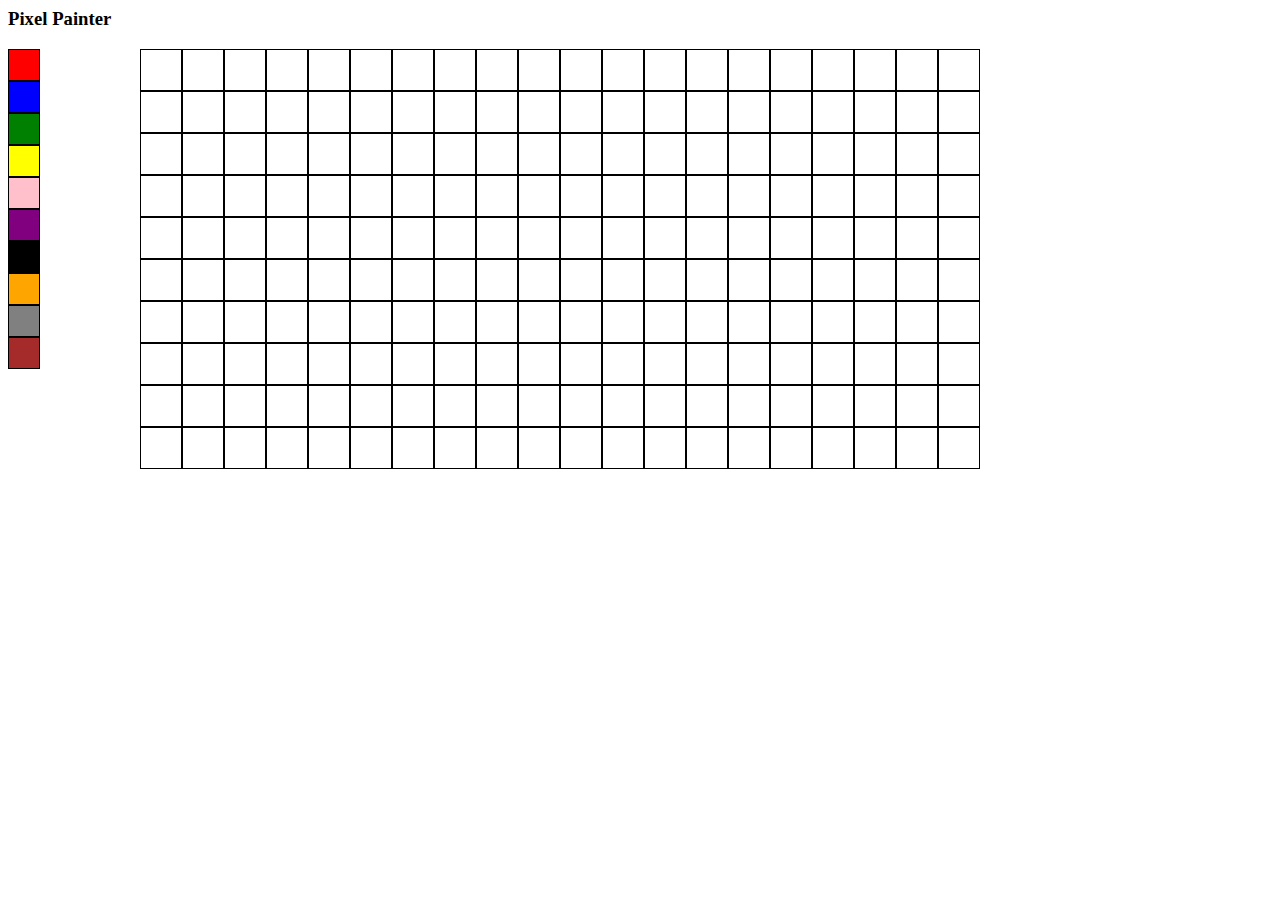
==== index.html @ 646f581b "created 10 colors and grids" ====
<html>
  <head>
    <script type="text/javascript" src="http://code.jquery.com/jquery-1.10.2.min.js"></script>
    <link href="css/PixelPainter.css" rel="stylesheet" media="screen" />
  </head>
  <body>
    <h3>Pixel Painter</h3>
    <div id='gridContainer'>
      <div id="colorGrid"></div>
      <div id="canvasGrid"></div>
    </div>
    
    <script src="js/PixelPainter.js"></script>
  </body>
</html>
---- css/PixelPainter.css ----
.block {
  width: 40px;
  height: 40px;
  border: 1px solid black;
  display: inline-block;
}

.colorRow {
  width: 30px;
  height: 30px;
  border: 1px solid black; 
}

#gridContainer {
  display: flex;

}

#colorGrid {
  margin-right: 100px;
}
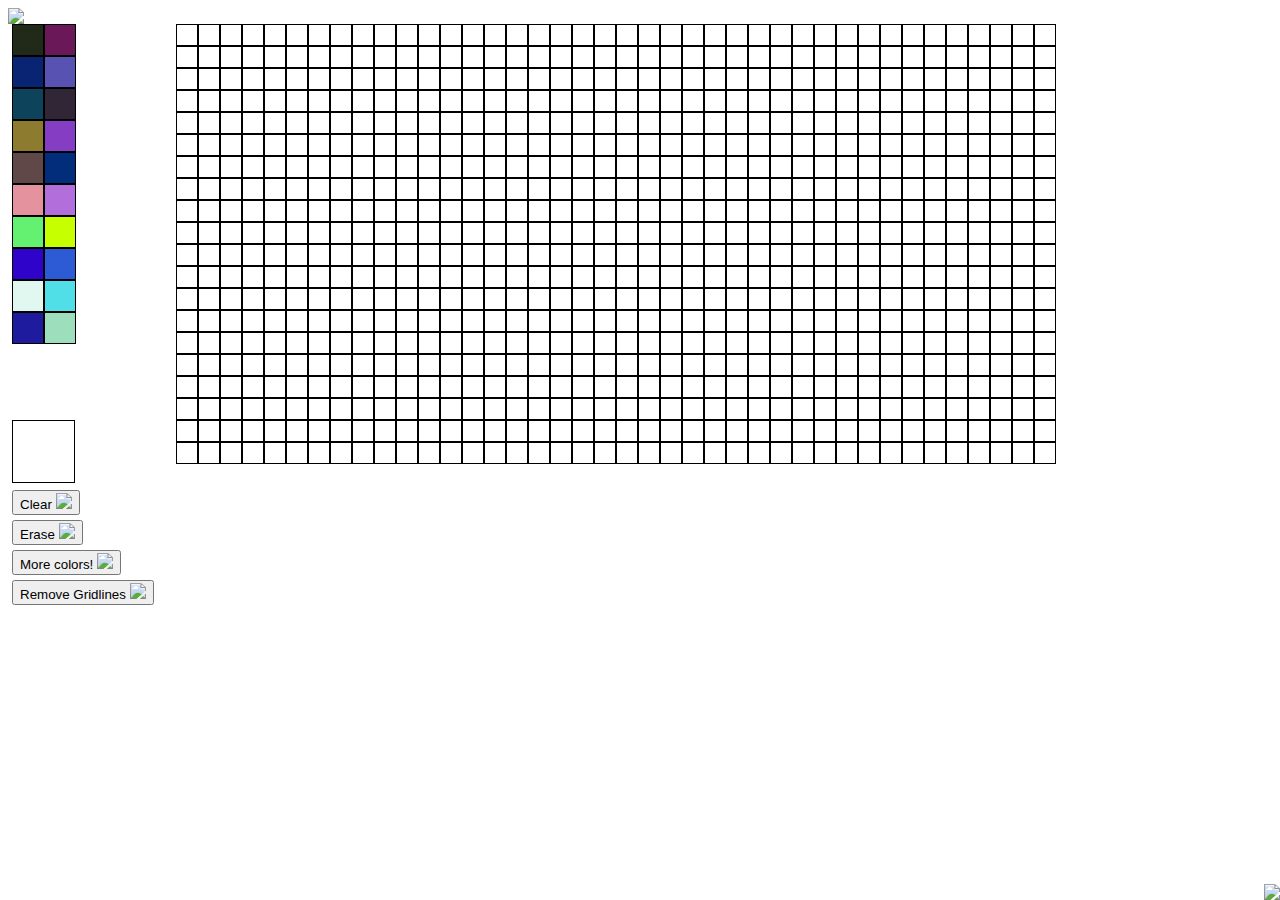
==== commit 1c6bf939: "added more features to buttons" ====
--- a/index.html
+++ b/index.html
@@ -4,12 +4,19 @@
     <link href="css/PixelPainter.css" rel="stylesheet" media="screen" />
   </head>
   <body>
-    <h3>Pixel Painter</h3>
+    <img src="./Resources/pp.png"></img>
     <div id='gridContainer'>
       <div id="colorGrid"></div>
+      <div id="chosenColor"></div>
+      <button id='erase'>Erase <img src="http://icons.iconarchive.com/icons/pixture/stationary/16/Eraser-2-icon.png"></button>
+      <button id='clear'>Clear <img src="http://icons.iconarchive.com/icons/wwalczyszyn/android-style/16/Trash-empty-icon.png"></button>
+      <button id='refreshColors'>More colors! <img src="http://icons.iconarchive.com/icons/fatcow/farm-fresh/16/bullet-palette-icon.png"></button>
+      <button id='removeGridlines'>Remove Gridlines <img src="http://icons.iconarchive.com/icons/fatcow/farm-fresh/16/grid-icon.png"></button>
       <div id="canvasGrid"></div>
-    </div>
-    
+      <br><div>
+      <img id="bob" src="./Resources/8bitbobby.png"></img></div>
+
+
     <script src="js/PixelPainter.js"></script>
   </body>
 </html>--- a/css/PixelPainter.css
+++ b/css/PixelPainter.css
@@ -1,6 +1,6 @@
 .block {
-  width: 40px;
-  height: 40px;
+  width: 20px;
+  height: 20px;
   border: 1px solid black;
   display: inline-block;
 }
@@ -8,7 +8,7 @@
 .colorRow {
   width: 30px;
   height: 30px;
-  border: 1px solid black; 
+  border: 1px solid black;
 }
 
 #gridContainer {
@@ -18,5 +18,103 @@
 
 #colorGrid {
   margin-right: 100px;
+  -webkit-column-count: 2;
+  margin-left: 4px;
+  -webkit-column-gap: 0px;
+
 }
 
+#chosenColor{
+    width: 61px;
+  height: 61px;
+  border: 1px solid black;
+  position: fixed;
+  top: 420;
+  left: 12;
+}
+
+#erase {
+    position: fixed;
+    top: 520;
+    left: 12;
+    vertical-align: center;
+
+}
+
+#clear {
+  position: fixed;
+  top: 490;
+  left: 12;
+}
+
+#refreshColors {
+  position: fixed;
+  top: 550;
+  left: 12;
+}
+
+#removeGridlines {
+  position: fixed;
+  top: 580;
+  left: 12;
+}
+
+
+h2{
+  font-family: 'VT323', font-weight: 400;
+}
+
+#bob {
+  position: absolute;
+    bottom: 0;
+    right:0;
+    z-index: 9;
+    align-self: flex-end;
+    max-height: 350px;
+    max-width: auto;
+    animation: fadein 5s;
+    -moz-animation: fadein 5s; /* Firefox */
+    -webkit-animation: fadein 5s; /* Safari and Chrome */
+    -o-animation: fadein 5s; /* Opera */
+
+}
+@keyframes fadein {
+    from {
+        opacity:0;
+    }
+    to {
+        opacity:1;
+    }
+}
+@-moz-keyframes fadein { /* Firefox */
+    from {
+        opacity:0;
+    }
+    to {
+        opacity:1;
+    }
+}
+@-webkit-keyframes fadein { /* Safari and Chrome */
+    from {
+        opacity:0;
+    }
+    to {
+        opacity:1;
+    }
+}
+@-o-keyframes fadein { /* Opera */
+    from {
+        opacity:0;
+    }
+    to {
+        opacity: 1;
+    }
+}
+
+img{
+       -webkit-user-select: none;
+     -moz-user-select: none;
+      -ms-user-select: none;
+          user-select: none;
+  -webkit-user-drag: none;
+}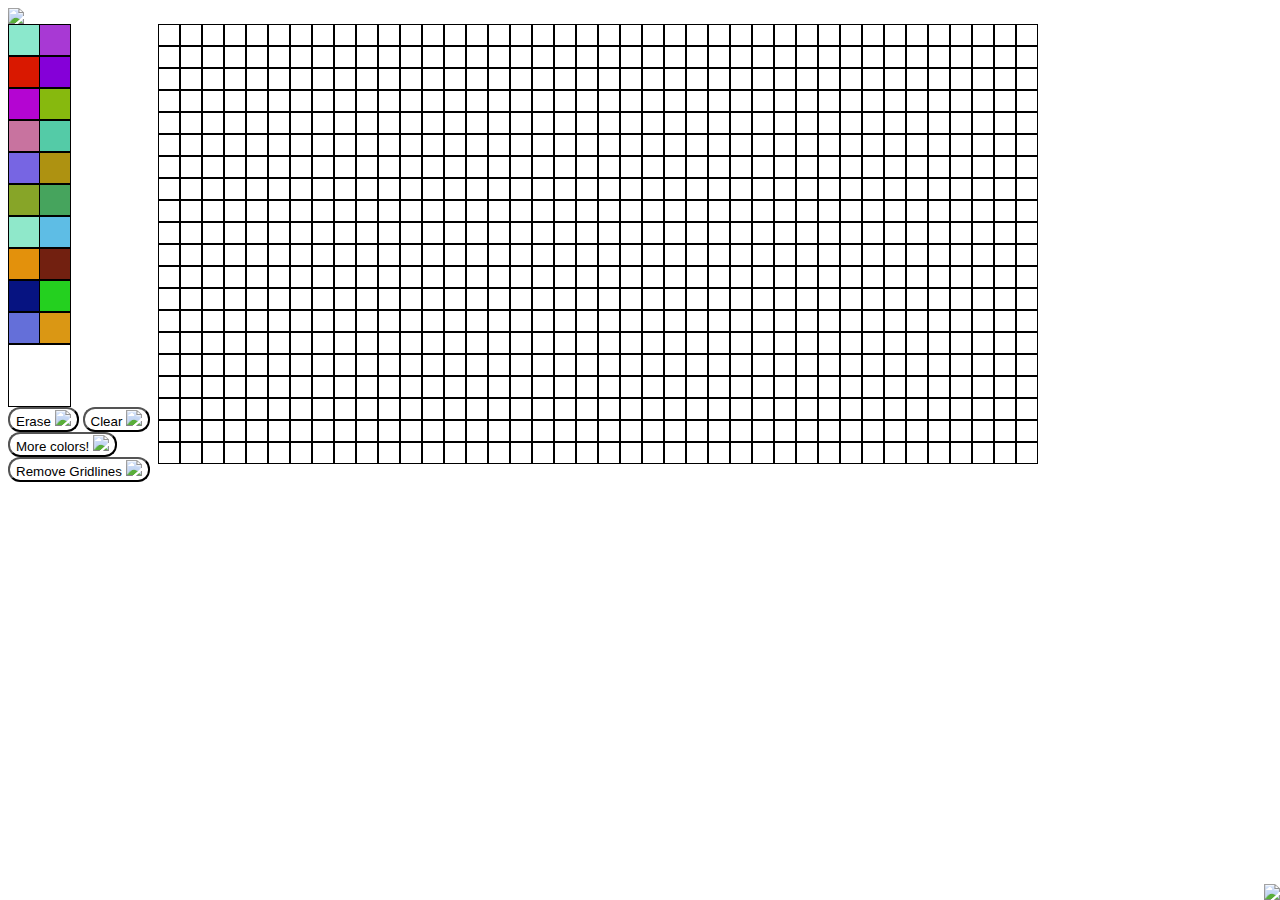
==== commit 4abdd186: "styling" ====
--- a/index.html
+++ b/index.html
@@ -6,13 +6,16 @@
   <body>
     <img src="./Resources/pp.png"></img>
     <div id='gridContainer'>
+      <div id='leftContainer'>
       <div id="colorGrid"></div>
       <div id="chosenColor"></div>
       <button id='erase'>Erase <img src="http://icons.iconarchive.com/icons/pixture/stationary/16/Eraser-2-icon.png"></button>
       <button id='clear'>Clear <img src="http://icons.iconarchive.com/icons/wwalczyszyn/android-style/16/Trash-empty-icon.png"></button>
       <button id='refreshColors'>More colors! <img src="http://icons.iconarchive.com/icons/fatcow/farm-fresh/16/bullet-palette-icon.png"></button>
       <button id='removeGridlines'>Remove Gridlines <img src="http://icons.iconarchive.com/icons/fatcow/farm-fresh/16/grid-icon.png"></button>
-      <div id="canvasGrid"></div>
+    </div>
+
+      <div id="canvasGrid" style="background-color: transparent"></div>
       <br><div>
       <img id="bob" src="./Resources/8bitbobby.png"></img></div>
 
--- a/css/PixelPainter.css
+++ b/css/PixelPainter.css
@@ -1,8 +1,22 @@
+body {
+  background-image: url('https://s-media-cache-ak0.pinimg.com/736x/b9/cc/c1/b9ccc1bbbe6a5e205ce3a0bbd8637c7e.jpg');
+  background-size: cover;
+}
+
+#leftContainer {
+  max-width: 150px;
+}
+
+#canvasGrid {
+  /*background-color: red;*/
+}
+
 .block {
   width: 20px;
   height: 20px;
   border: 1px solid black;
   display: inline-block;
+  /*background-color: ;*/
 }
 
 .colorRow {
@@ -17,46 +31,52 @@
 }
 
 #colorGrid {
-  margin-right: 100px;
+  max-width: 83px;
   -webkit-column-count: 2;
-  margin-left: 4px;
   -webkit-column-gap: 0px;
+  margin-right: 88px;
 
 }
 
+button {
+  border-radius: 12px;
+  background-color: #ffffff;
+}
+
 #chosenColor{
-    width: 61px;
+  width: 61px;
   height: 61px;
   border: 1px solid black;
-  position: fixed;
-  top: 420;
-  left: 12;
+  /*position: fixed;*/
+  /*top: 420;
+  left: 12;*/
+  background-color: #ffffff;
 }
 
 #erase {
-    position: fixed;
+    /*position: fixed;
     top: 520;
-    left: 12;
-    vertical-align: center;
+    left: 12;*/
+    /*vertical-align: center;*/
 
 }
 
 #clear {
-  position: fixed;
-  top: 490;
-  left: 12;
+/*   position: fixed;
+top: 490;
+left: 12; */
 }
 
 #refreshColors {
-  position: fixed;
+  /*position: fixed;
   top: 550;
-  left: 12;
+  left: 12;*/
 }
 
 #removeGridlines {
-  position: fixed;
+ /* position: fixed;
   top: 580;
-  left: 12;
+  left: 12;*/
 }
 
 
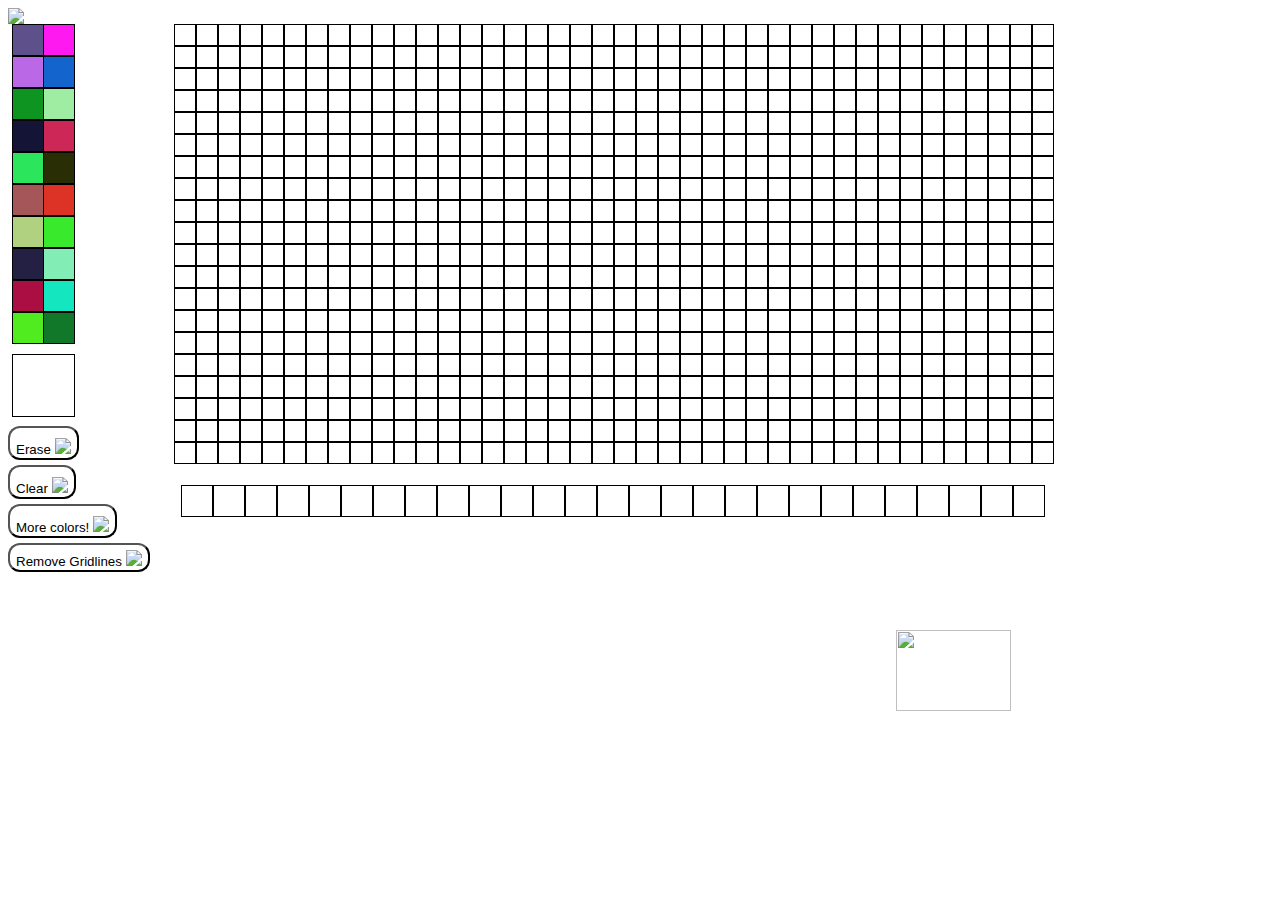
==== commit 5150df19: "added more options for user" ====
--- a/index.html
+++ b/index.html
@@ -2,6 +2,7 @@
   <head>
     <script type="text/javascript" src="http://code.jquery.com/jquery-1.10.2.min.js"></script>
     <link href="css/PixelPainter.css" rel="stylesheet" media="screen" />
+    <link href='https://fonts.googleapis.com/css?family=VT323' rel='stylesheet' type='text/css'>
   </head>
   <body>
     <img src="./Resources/pp.png"></img>
@@ -14,12 +15,21 @@
       <button id='refreshColors'>More colors! <img src="http://icons.iconarchive.com/icons/fatcow/farm-fresh/16/bullet-palette-icon.png"></button>
       <button id='removeGridlines'>Remove Gridlines <img src="http://icons.iconarchive.com/icons/fatcow/farm-fresh/16/grid-icon.png"></button>
     </div>
+​      <div>
+      <div id="canvasGrid"></div>
+         <div>
+        <div id="favoriteColors">
+        </div>
+      </div>
+      </div>
 
-      <div id="canvasGrid" style="background-color: transparent"></div>
+
+
+
       <br><div>
       <img id="bob" src="./Resources/8bitbobby.png"></img></div>
-
-
+​
+​
     <script src="js/PixelPainter.js"></script>
   </body>
 </html>--- a/css/PixelPainter.css
+++ b/css/PixelPainter.css
@@ -1,14 +1,7 @@
 body {
+
   background-image: url('https://s-media-cache-ak0.pinimg.com/736x/b9/cc/c1/b9ccc1bbbe6a5e205ce3a0bbd8637c7e.jpg');
   background-size: cover;
-}
-
-#leftContainer {
-  max-width: 150px;
-}
-
-#canvasGrid {
-  /*background-color: red;*/
 }
 
 .block {
@@ -16,7 +9,7 @@
   height: 20px;
   border: 1px solid black;
   display: inline-block;
-  /*background-color: ;*/
+  background-color: white;
 }
 
 .colorRow {
@@ -27,14 +20,18 @@
 
 #gridContainer {
   display: flex;
+}
 
+#subGrid{
+ vertical-align: bottom;
+ max-width: 167px;
 }
 
 #colorGrid {
-  max-width: 83px;
+  margin-right: 100px;
   -webkit-column-count: 2;
+  margin-left: 4px;
   -webkit-column-gap: 0px;
-  margin-right: 88px;
 
 }
 
@@ -43,98 +40,104 @@
   background-color: #ffffff;
 }
 
+#leftContainer{
+
+  max-width: 166px;
+}
+
+
 #chosenColor{
   width: 61px;
   height: 61px;
   border: 1px solid black;
-  /*position: fixed;*/
-  /*top: 420;
-  left: 12;*/
-  background-color: #ffffff;
+  position: inherit;
+  margin: 4px;
+  margin-top: 10px;
+
+}
+button {
+  border-radius: 12px;
+  vertical-align: top;
 }
 
 #erase {
-    /*position: fixed;
-    top: 520;
-    left: 12;*/
-    /*vertical-align: center;*/
+  padding-top: 10px;
+  vertical-align: center;
+  margin-top: 5px;
 
 }
 
 #clear {
-/*   position: fixed;
-top: 490;
-left: 12; */
+padding-top: 10px;
+margin-right: 40px;
+margin-top: 5px;
 }
 
 #refreshColors {
-  /*position: fixed;
-  top: 550;
-  left: 12;*/
+padding-top: 10px;
+margin-top: 5px;
+vertical-align: center;
 }
 
 #removeGridlines {
- /* position: fixed;
-  top: 580;
-  left: 12;*/
+padding-top: 5px;
+margin-top: 5px;
+vertical-align: center;
 }
+
+.favColor{
+  width: 30px;
+  height: 30px;
+  border: 1px solid black;
+  background-color: white;
+  display: inline-block;
+}
+
+#colorNotification {
+  display: none;
+  font-family: 'VT323', ;
+  font-size: 12px;
+  padding: 5px;
+  text-transform: uppercase;
+}
+
+#favoriteColors:hover #colorNotification {
+display: block;
+vertical-align: bottom;
+}
+
+#favoriteColors{
+  margin-top: 21px;
+  margin-left: 7px;
+}
+
 
 
 h2{
   font-family: 'VT323', font-weight: 400;
 }
 
-#bob {
+#bob{
   position: absolute;
-    bottom: 0;
-    right:0;
-    z-index: 9;
-    align-self: flex-end;
-    max-height: 350px;
-    max-width: auto;
-    animation: fadein 5s;
-    -moz-animation: fadein 5s; /* Firefox */
-    -webkit-animation: fadein 5s; /* Safari and Chrome */
-    -o-animation: fadein 5s; /* Opera */
-
+  bottom: 0;
+  right:0;
+  z-index: 9;
+  align-self: flex-end;
+  width: 30%;
+  animation: fadein 5s;
+  -moz-animation: fadein 5s;
+  -webkit-animation: fadein 5s;
+  -o-animation: fadein 5s;
 }
-@keyframes fadein {
-    from {
-        opacity:0;
-    }
-    to {
-        opacity:1;
-    }
-}
-@-moz-keyframes fadein { /* Firefox */
-    from {
-        opacity:0;
-    }
-    to {
-        opacity:1;
-    }
-}
-@-webkit-keyframes fadein { /* Safari and Chrome */
-    from {
-        opacity:0;
-    }
-    to {
-        opacity:1;
-    }
-}
-@-o-keyframes fadein { /* Opera */
-    from {
-        opacity:0;
-    }
-    to {
-        opacity: 1;
-    }
-}
+@keyframes fadein { from { opacity:0; } to { opacity:1;}}
+@-moz-keyframes fadein { from { opacity:0; } to { opacity:1;}}
+@-webkit-keyframes fadein { from { opacity:0; } to { opacity:1;}}
+@-o-keyframes fadein { from { opacity:0; } to { opacity:1;}}
 
 img{
-       -webkit-user-select: none;
+  -webkit-user-select: none;
      -moz-user-select: none;
       -ms-user-select: none;
           user-select: none;
-  -webkit-user-drag: none;
+    -webkit-user-drag: none;
 }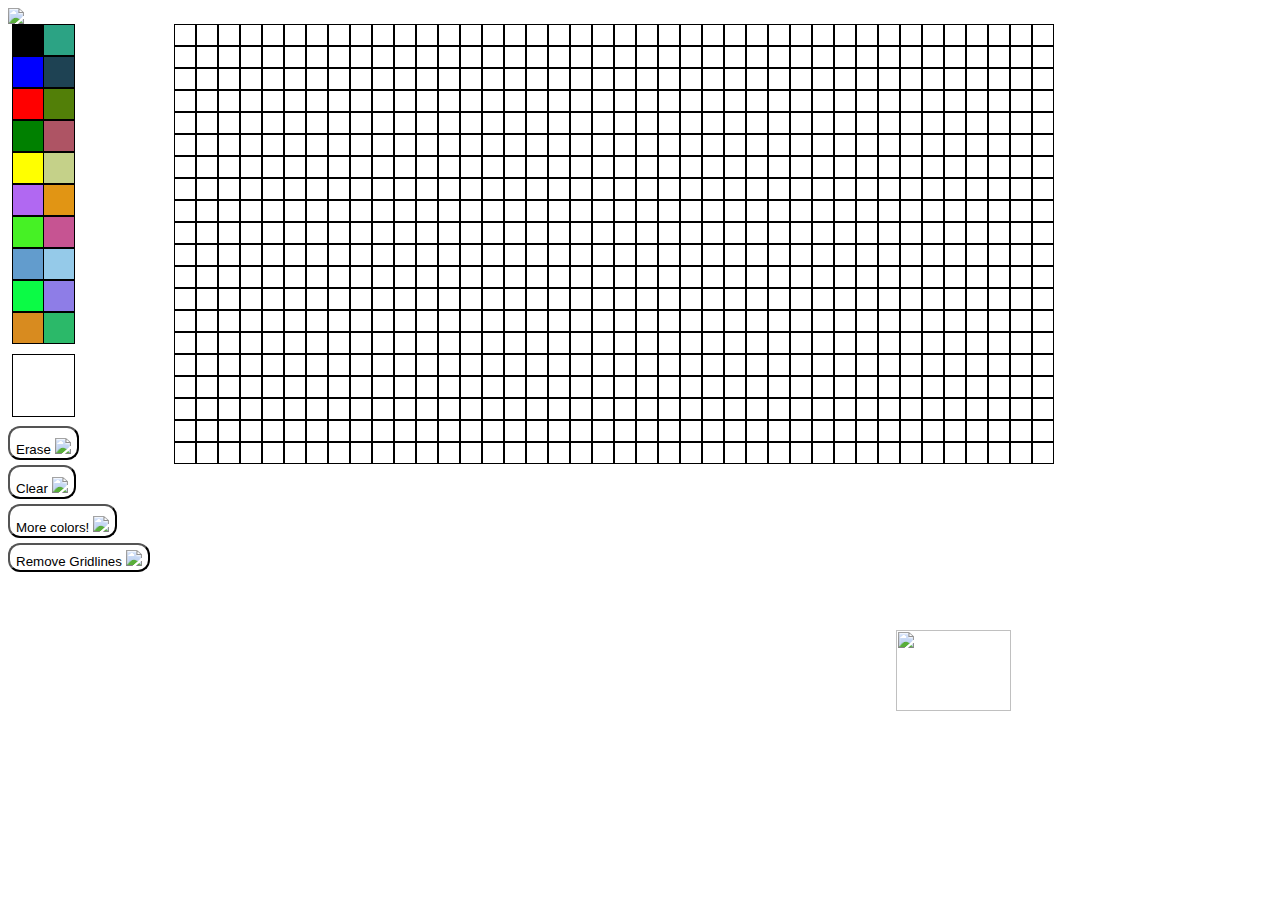
==== commit b1434a5f: "Merge pull request #5 from maliaoreta/master" ====
--- a/index.html
+++ b/index.html
@@ -15,21 +15,18 @@
       <button id='refreshColors'>More colors! <img src="http://icons.iconarchive.com/icons/fatcow/farm-fresh/16/bullet-palette-icon.png"></button>
       <button id='removeGridlines'>Remove Gridlines <img src="http://icons.iconarchive.com/icons/fatcow/farm-fresh/16/grid-icon.png"></button>
     </div>
-​      <div>
+      
+     <div id='canvasContainer'> 
       <div id="canvasGrid"></div>
+     </div> 
          <div>
         <div id="favoriteColors">
         </div>
       </div>
-      </div>
-
-
-
-
-      <br><div>
+      <div>
       <img id="bob" src="./Resources/8bitbobby.png"></img></div>
 ​
-​
+​     <script src="./hammer.min.js"></script>
     <script src="js/PixelPainter.js"></script>
   </body>
 </html>--- a/css/PixelPainter.css
+++ b/css/PixelPainter.css
@@ -1,10 +1,10 @@
 body {
-
   background-image: url('https://s-media-cache-ak0.pinimg.com/736x/b9/cc/c1/b9ccc1bbbe6a5e205ce3a0bbd8637c7e.jpg');
   background-size: cover;
 }
 
 .block {
+
   width: 20px;
   height: 20px;
   border: 1px solid black;
@@ -32,7 +32,6 @@
   -webkit-column-count: 2;
   margin-left: 4px;
   -webkit-column-gap: 0px;
-
 }
 
 button {
@@ -40,9 +39,20 @@
   background-color: #ffffff;
 }
 
+
 #leftContainer{
 
   max-width: 166px;
+}
+
+#canvasContainer {
+  max-width: 880px;
+  max-height: 440px;
+}
+
+#canvasGrid {
+  width: 880px;
+  height: 440px;
 }
 
 
@@ -53,8 +63,8 @@
   position: inherit;
   margin: 4px;
   margin-top: 10px;
+}
 
-}
 button {
   border-radius: 12px;
   vertical-align: top;
@@ -68,49 +78,22 @@
 }
 
 #clear {
-padding-top: 10px;
-margin-right: 40px;
-margin-top: 5px;
+  padding-top: 10px;
+  margin-right: 40px;
+  margin-top: 5px;
 }
 
 #refreshColors {
-padding-top: 10px;
-margin-top: 5px;
-vertical-align: center;
+  padding-top: 10px;
+  margin-top: 5px;
+  vertical-align: center;
 }
 
 #removeGridlines {
-padding-top: 5px;
-margin-top: 5px;
+  padding-top: 5px;
+  margin-top: 5px;
 vertical-align: center;
 }
-
-.favColor{
-  width: 30px;
-  height: 30px;
-  border: 1px solid black;
-  background-color: white;
-  display: inline-block;
-}
-
-#colorNotification {
-  display: none;
-  font-family: 'VT323', ;
-  font-size: 12px;
-  padding: 5px;
-  text-transform: uppercase;
-}
-
-#favoriteColors:hover #colorNotification {
-display: block;
-vertical-align: bottom;
-}
-
-#favoriteColors{
-  margin-top: 21px;
-  margin-left: 7px;
-}
-
 
 
 h2{
@@ -133,11 +116,22 @@
 @-moz-keyframes fadein { from { opacity:0; } to { opacity:1;}}
 @-webkit-keyframes fadein { from { opacity:0; } to { opacity:1;}}
 @-o-keyframes fadein { from { opacity:0; } to { opacity:1;}}
-
 img{
   -webkit-user-select: none;
      -moz-user-select: none;
       -ms-user-select: none;
           user-select: none;
     -webkit-user-drag: none;
+}
+
+
+@media screen and (max-width: 600px) {
+ 
+ body {
+  background-image: url('http://www.allergistlafayette.com/site/wp-content/uploads/2014/08/Bermuda-grass-allergy1.jpg');
+ }
+
+ #bob {
+  display: none;
+ } 
 }